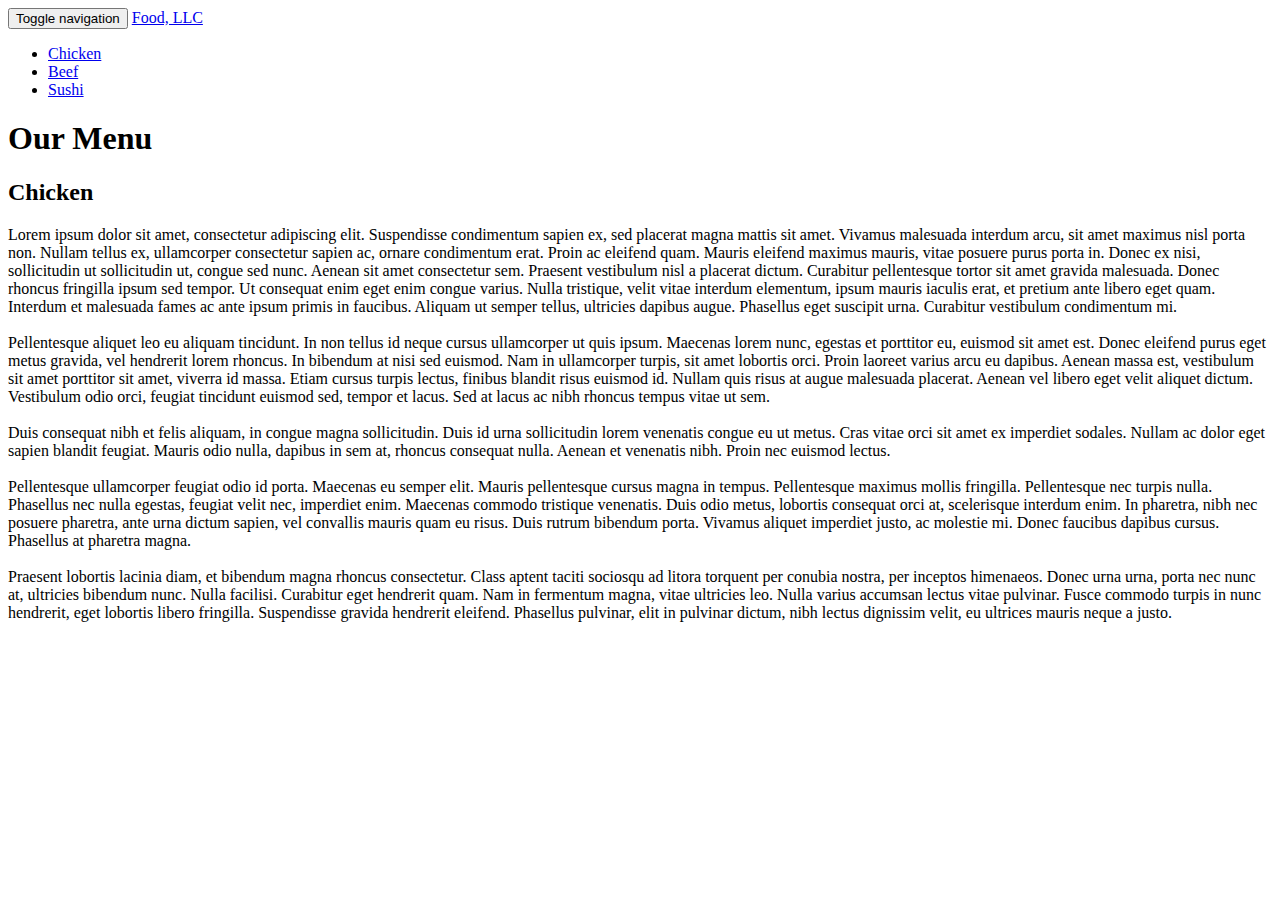
==== module3-solution/index.html @ 97acec38 "Fix title tag in index file." ====
<!doctype html>
<html lang="en">
  <head>
    <meta charset="utf-8">
    <meta http-equiv="X-UA-Compatible" content="IE=edge">
    <meta name="viewport" content="width=device-width, initial-scale=1">
    <title>Module 3 Solution: HTML, CSS, and Javascript for Web Developers!</title>
    <link rel="stylesheet" href="css/bootstrap.min.css">
    <link rel="stylesheet" href="css/styles.css">
  </head>
<body>
  <header>
    <nav id="header-nav" class="navbar navbar-default">
      <div class="container">
        <div class="navbar-header">
          <button type="button" class="navbar-toggle collapsed" data-toggle="collapse" data-target="#collapsable-nav" aria-expanded="false">
            <span class="sr-only">Toggle navigation</span>
            <span class="icon-bar"></span>
            <span class="icon-bar"></span>
            <span class="icon-bar"></span>
          </button>
          <a class="navbar-brand" href="index.html">Food, LLC</a>
        </div> <!-- /.navbar-header -->
        <div class="collapse navbar-collapse" id="collapsable-nav">
          <ul id="nav-list" class="nav navbar-nav navbar-right visible-xs">
            <li>
              <a href="#">Chicken</a>
            </li>
            <li>
              <a href="#">Beef</a>
            </li>
            <li>
              <a href="#">Sushi</a>
            </li>
          </ul><!-- /#nav-list -->
        </div> <!-- /.navbar-collapse -->
      </div> <!-- /.container -->
    </nav>
  </header>
  <div id="main-content" class="container">
    <h1 class="text-center">Our Menu</h1>
    <div id="lorem-box" class="row">
      <div class="col-xs-12">
        <h2 class="text-center">Chicken</h2>
        <p>
          Lorem ipsum dolor sit amet, consectetur adipiscing elit. Suspendisse condimentum sapien ex, sed placerat magna mattis sit amet. Vivamus malesuada interdum arcu, sit amet maximus nisl porta non. Nullam tellus ex, ullamcorper consectetur sapien ac, ornare condimentum erat. Proin ac eleifend quam. Mauris eleifend maximus mauris, vitae posuere purus porta in. Donec ex nisi, sollicitudin ut sollicitudin ut, congue sed nunc. Aenean sit amet consectetur sem. Praesent vestibulum nisl a placerat dictum. Curabitur pellentesque tortor sit amet gravida malesuada. Donec rhoncus fringilla ipsum sed tempor. Ut consequat enim eget enim congue varius. Nulla tristique, velit vitae interdum elementum, ipsum mauris iaculis erat, et pretium ante libero eget quam. Interdum et malesuada fames ac ante ipsum primis in faucibus. Aliquam ut semper tellus, ultricies dapibus augue. Phasellus eget suscipit urna. Curabitur vestibulum condimentum mi.
          <br><br>
          Pellentesque aliquet leo eu aliquam tincidunt. In non tellus id neque cursus ullamcorper ut quis ipsum. Maecenas lorem nunc, egestas et porttitor eu, euismod sit amet est. Donec eleifend purus eget metus gravida, vel hendrerit lorem rhoncus. In bibendum at nisi sed euismod. Nam in ullamcorper turpis, sit amet lobortis orci. Proin laoreet varius arcu eu dapibus. Aenean massa est, vestibulum sit amet porttitor sit amet, viverra id massa. Etiam cursus turpis lectus, finibus blandit risus euismod id. Nullam quis risus at augue malesuada placerat. Aenean vel libero eget velit aliquet dictum. Vestibulum odio orci, feugiat tincidunt euismod sed, tempor et lacus. Sed at lacus ac nibh rhoncus tempus vitae ut sem.
          <br><br>
          Duis consequat nibh et felis aliquam, in congue magna sollicitudin. Duis id urna sollicitudin lorem venenatis congue eu ut metus. Cras vitae orci sit amet ex imperdiet sodales. Nullam ac dolor eget sapien blandit feugiat. Mauris odio nulla, dapibus in sem at, rhoncus consequat nulla. Aenean et venenatis nibh. Proin nec euismod lectus.
          <br><br>
          Pellentesque ullamcorper feugiat odio id porta. Maecenas eu semper elit. Mauris pellentesque cursus magna in tempus. Pellentesque maximus mollis fringilla. Pellentesque nec turpis nulla. Phasellus nec nulla egestas, feugiat velit nec, imperdiet enim. Maecenas commodo tristique venenatis. Duis odio metus, lobortis consequat orci at, scelerisque interdum enim. In pharetra, nibh nec posuere pharetra, ante urna dictum sapien, vel convallis mauris quam eu risus. Duis rutrum bibendum porta. Vivamus aliquet imperdiet justo, ac molestie mi. Donec faucibus dapibus cursus. Phasellus at pharetra magna.
          <br><br>
          Praesent lobortis lacinia diam, et bibendum magna rhoncus consectetur. Class aptent taciti sociosqu ad litora torquent per conubia nostra, per inceptos himenaeos. Donec urna urna, porta nec nunc at, ultricies bibendum nunc. Nulla facilisi. Curabitur eget hendrerit quam. Nam in fermentum magna, vitae ultricies leo. Nulla varius accumsan lectus vitae pulvinar. Fusce commodo turpis in nunc hendrerit, eget lobortis libero fringilla. Suspendisse gravida hendrerit eleifend. Phasellus pulvinar, elit in pulvinar dictum, nibh lectus dignissim velit, eu ultrices mauris neque a justo.
        </p>
      </div>
    </div>
  </div> <!-- /#main-content -->

  <!-- jQuery (Bootstrap JS plugins depend on it) -->
  <script src="js/jquery-1.11.3.min.js"></script>
  <script src="js/bootstrap.min.js"></script>
</body>
</html>
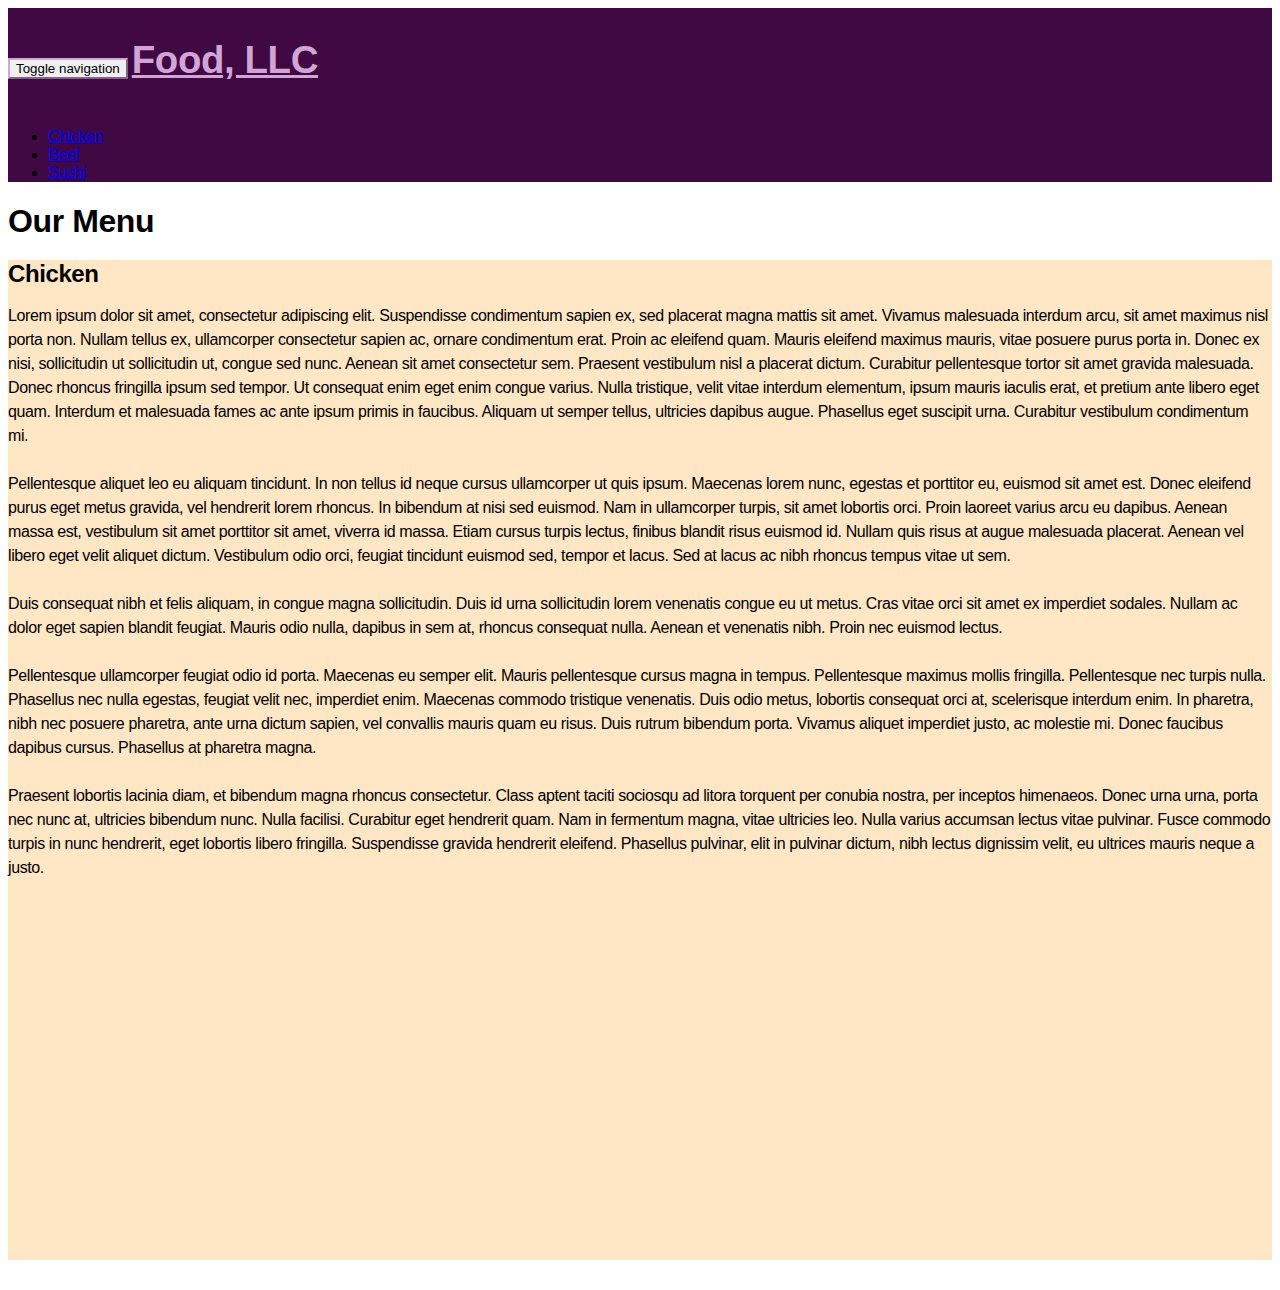
==== commit 7c4ffa49: "Fix text align for menu items." ====
--- a/module3-solution/index.html
+++ b/module3-solution/index.html
@@ -23,13 +23,13 @@
         </div> <!-- /.navbar-header -->
         <div class="collapse navbar-collapse" id="collapsable-nav">
           <ul id="nav-list" class="nav navbar-nav navbar-right visible-xs">
-            <li>
+            <li class="text-center">
               <a href="#">Chicken</a>
             </li>
-            <li>
+            <li class="text-center">
               <a href="#">Beef</a>
             </li>
-            <li>
+            <li class="text-center">
               <a href="#">Sushi</a>
             </li>
           </ul><!-- /#nav-list -->
--- a/module3-solution/css/styles.css
+++ b/module3-solution/css/styles.css
@@ -0,0 +1,93 @@
+body {
+  font-family: Helvetica, Arial, sans-serif;
+  letter-spacing: -.025em;
+  font-size: 16px;
+}
+
+/** HEADER **/
+#header-nav {
+  background-color: #400944;
+  border-radius: 0;
+  border: 0;
+}
+.navbar-header {
+  padding: 30px 0;
+}
+.navbar-brand {
+  font-weight: 800;
+  font-size: 2.4em;
+}
+.navbar-default a.navbar-brand {
+  color: #D1A6D6;
+}
+.navbar-default a.navbar-brand:hover {
+  color: #D1A6D6;
+}
+.navbar-default .navbar-toggle {
+    border-color: #D1A6D6;
+}
+.navbar-default .navbar-toggle:hover, 
+.navbar-default .navbar-toggle:visited, 
+.navbar-default .navbar-toggle:active,
+.navbar-default .navbar-toggle:focus {
+  background-color: #D5E47E;
+  border-color: #71801D;
+}
+.navbar-default .navbar-toggle .icon-bar {
+  background-color: #D1A6D6;
+}
+
+/** MAIN CONTENT **/
+#main-content {
+  margin-bottom: 30px;
+}
+h1 {
+  margin-bottom: 20px;
+  font-weight: 800;
+}
+h2 {
+  margin-bottom: 10px;
+  font-weight: 800;
+}
+#lorem-box {
+  background-color: #FFE6C5;
+ /* border: 1px solid #68410D;*/
+  min-height: 1000px;
+}
+
+#lorem-box p {
+  line-height: 1.5em;
+}
+
+
+/******* Extra small devices only *******/
+@media (max-width: 767px) {
+  #collapsable-nav {
+    background-color: #D5E47E;
+  }
+  .navbar-nav {
+    margin-top: 0;
+    margin-bottom: 0;
+  }
+  #nav-list a {
+    color: #212700;
+    font-size: 1.8em;
+    padding: 20px 0;
+    border-bottom: 1px solid #212700;
+  }
+  #nav-list a:hover {
+    background: #212700;
+    color: #F3FBC2;
+  }
+  #lorem-box {
+    margin: 0 8%;
+  }
+}
+
+/******* Extra extra small devices only *******/
+@media (max-width: 300px) {
+  .navbar-brand {
+    font-size: 9vw;
+  }
+}
+
